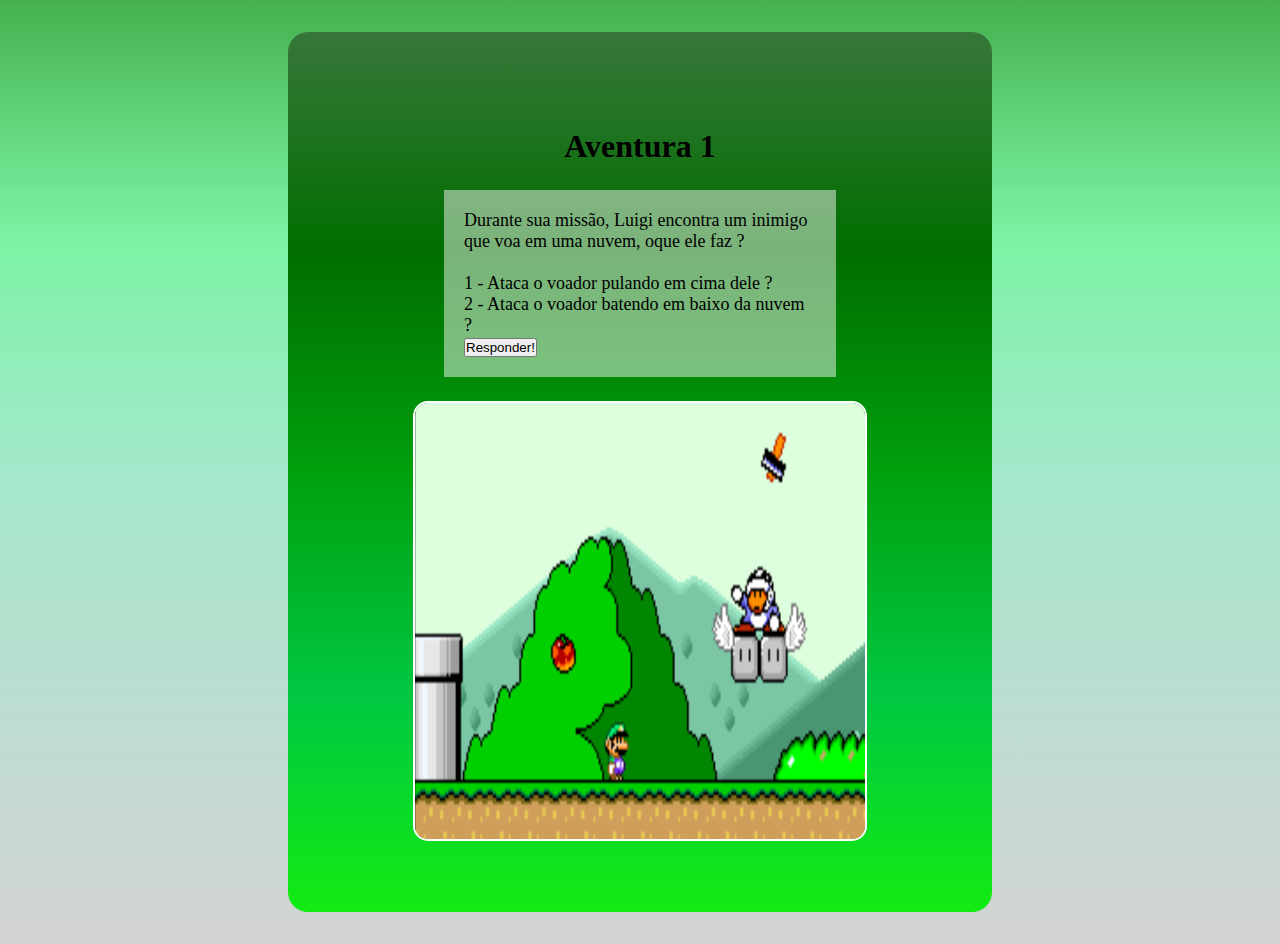
==== luigiFases/luigi-fase1.html @ b8d50e98 "0.01v imcompleto" ====
<!DOCTYPE html>
<html lang="en">
<head>
  <meta charset="UTF-8">
  <meta http-equiv="X-UA-Compatible" content="IE=edge">
  <meta name="viewport" content="width=, initial-scale=1.0">
  <link rel="stylesheet" href="styleluigi.css" />
  <title>Document</title>
</head>
<body>
  <main class="boxLuigi1">
    <h1>
      Aventura 1
    </h1>
    <div class="aventure1">
<p>
  Durante sua missão, Luigi encontra um inimigo que voa em uma nuvem, oque ele faz ?<br><br>
  1 - Ataca o voador pulando em cima dele ?<br>
  2 - Ataca o voador batendo em baixo da nuvem ?
</p>
<button onclick="mapa1()">Responder!</button>
    </div>
    <div class="boxImageLuigi">
      <img class="" src="./img/luigiMap1.png" alt="">
      </div>

  </main>
  <script src="./scriptluigi.js"></script>
</body>
</html>
---- luigiFases/styleluigi.css ----
*{
  margin: 0;
  padding: 0;
}
html, body {
  width: 100%;
}
body {
  background-image: linear-gradient(to bottom, #41af4afa, #7cf3a4, #a3e8cb, #bdddd1, #d3d3d3);

}

/* fase 1 -----------------------------------------------------------------------------------------------------------------*/

.boxLuigi1 {
  background-image: linear-gradient(to bottom, #37773a, #006e00, #00a00d, #00c742, #12eb12);
  width: 55%;
  height: 55rem;
  margin: 2rem;
  border-radius: 20px;
  display: flex;
  justify-content: center;
  align-items: center;
  flex-direction: column;
  
}
body {
  display: flex;
  justify-content: center;
}

.aventure1{
  background: rgba(255, 255, 255, 0.479);
  width: 50%;
  margin: 0 auto;
  font-size: 18px;
  padding: 20px;
}

main > h1 {
  display: flex;
  justify-content: center;
  margin: 25px;
}

main > p {
  font-size: ;
}

.boxImageLuigi{
  width: 80%;
  height: 50%;
  background: rgba(255, 134, 134, 0);
  margin-top: 1.5rem;
  display: flex;
  justify-content: center;
}
img {
  width: 80%;
  border: 2px solid rgb(255, 255, 255);
  border-radius: 15px;
}
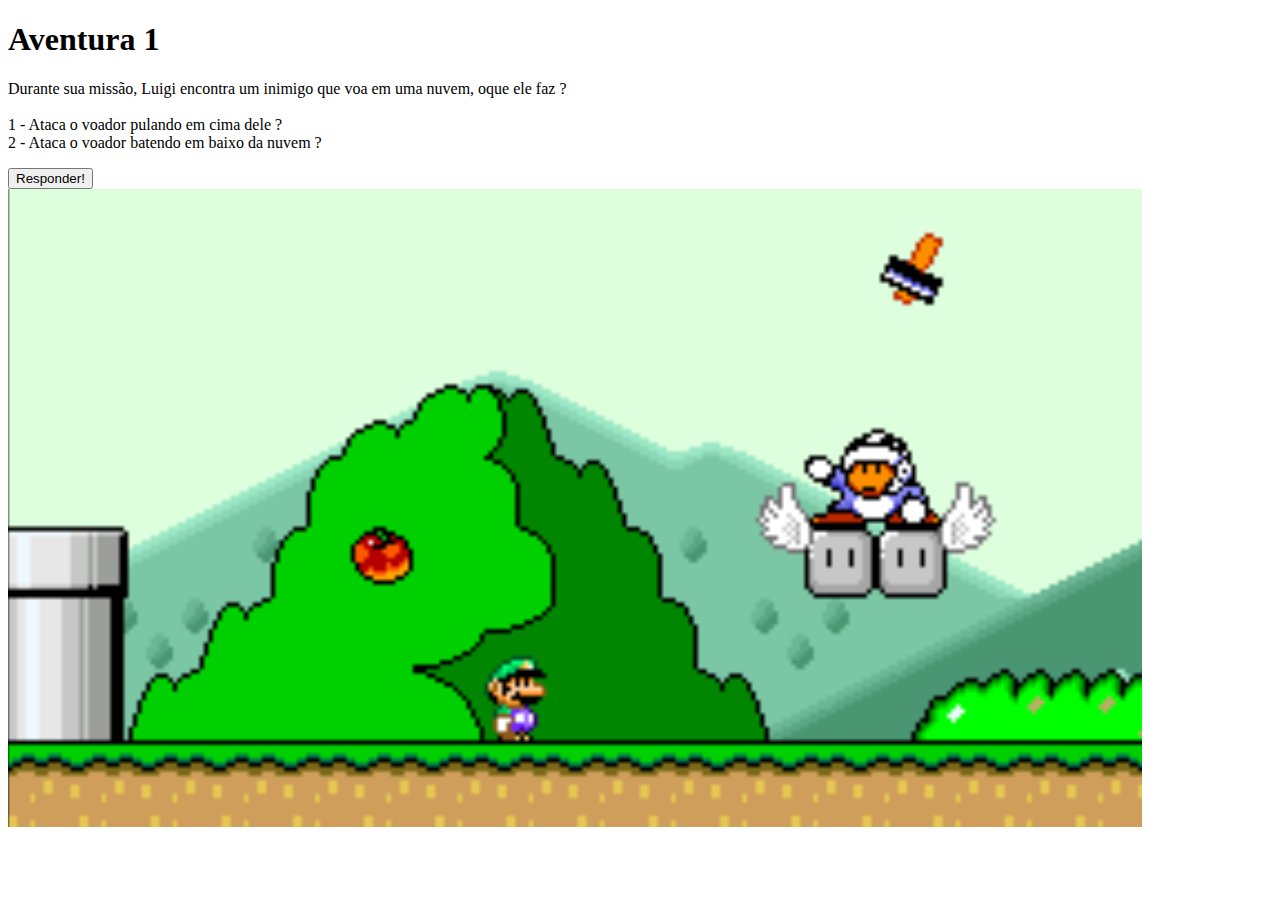
==== commit 7d54fe46: "att de organizacao" ====
--- a/luigiFases/luigi-fase1.html
+++ b/luigiFases/luigi-fase1.html
@@ -4,8 +4,9 @@
   <meta charset="UTF-8">
   <meta http-equiv="X-UA-Compatible" content="IE=edge">
   <meta name="viewport" content="width=, initial-scale=1.0">
-  <link rel="stylesheet" href="styleluigi.css" />
-  <title>Document</title>
+  <link rel="stylesheet" href="styleuigi.css" />
+  <title>Fase 1</title>
+  <script src="./scriptLuigi.js"></script>
 </head>
 <body>
   <main class="boxLuigi1">
@@ -25,6 +26,5 @@
       </div>
 
   </main>
-  <script src="./scriptluigi.js"></script>
 </body>
 </html>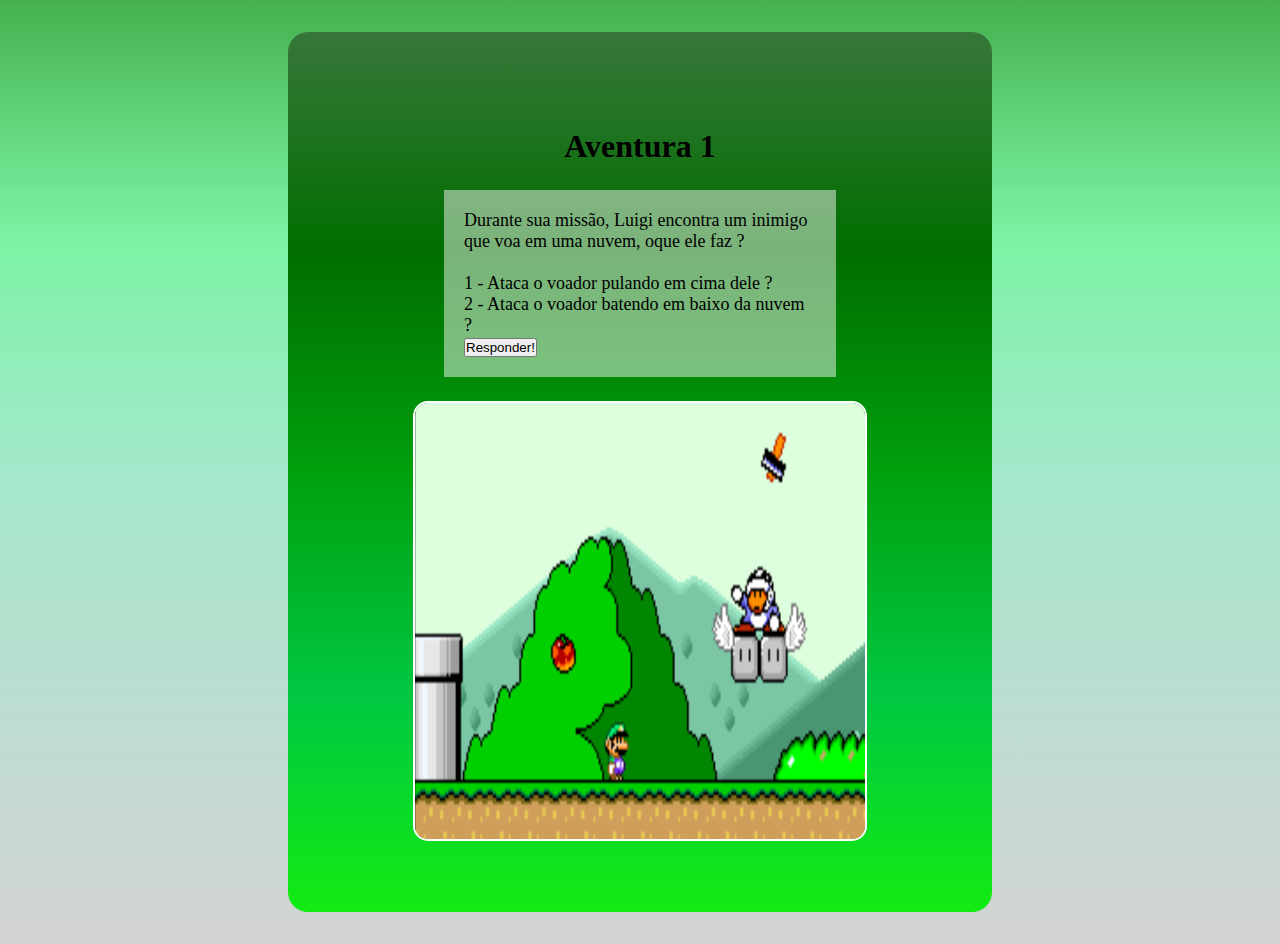
==== commit ebd6867a: "identacao e laca de repticao" ====
--- a/luigiFases/luigi-fase1.html
+++ b/luigiFases/luigi-fase1.html
@@ -1,30 +1,28 @@
 <!DOCTYPE html>
 <html lang="en">
-<head>
-  <meta charset="UTF-8">
-  <meta http-equiv="X-UA-Compatible" content="IE=edge">
-  <meta name="viewport" content="width=, initial-scale=1.0">
-  <link rel="stylesheet" href="styleuigi.css" />
-  <title>Fase 1</title>
-  <script src="./scriptLuigi.js"></script>
-</head>
-<body>
-  <main class="boxLuigi1">
-    <h1>
-      Aventura 1
-    </h1>
-    <div class="aventure1">
-<p>
-  Durante sua missão, Luigi encontra um inimigo que voa em uma nuvem, oque ele faz ?<br><br>
-  1 - Ataca o voador pulando em cima dele ?<br>
-  2 - Ataca o voador batendo em baixo da nuvem ?
-</p>
-<button onclick="mapa1()">Responder!</button>
-    </div>
-    <div class="boxImageLuigi">
-      <img class="" src="./img/luigiMap1.png" alt="">
+  <head>
+    <meta charset="UTF-8" />
+    <meta http-equiv="X-UA-Compatible" content="IE=edge" />
+    <meta name="viewport" content="width=, initial-scale=1.0" />
+    <link rel="stylesheet" href="./styleluigi.css" />
+    <title>Fase 1</title>
+    <script src="./scriptLuigi.js"></script>
+  </head>
+  <body>
+    <main class="boxLuigi1">
+      <h1>Aventura 1</h1>
+      <div class="aventure1">
+        <p>
+          Durante sua missão, Luigi encontra um inimigo que voa em uma nuvem,
+          oque ele faz ?<br /><br />
+          1 - Ataca o voador pulando em cima dele ?<br />
+          2 - Ataca o voador batendo em baixo da nuvem ?
+        </p>
+        <button onclick="mapa1()">Responder!</button>
       </div>
-
-  </main>
-</body>
-</html>+      <div class="boxImageLuigi">
+        <img class="" src="./img/luigiMap1.png" alt="" />
+      </div>
+    </main>
+  </body>
+</html>
--- a/luigiFases/styleluigi.css
+++ b/luigiFases/styleluigi.css
@@ -0,0 +1,71 @@
+* {
+  margin: 0;
+  padding: 0;
+}
+html,
+body {
+  width: 100%;
+}
+body {
+  background-image: linear-gradient(
+    to bottom,
+    #41af4afa,
+    #7cf3a4,
+    #a3e8cb,
+    #bdddd1,
+    #d3d3d3
+  );
+}
+
+/* fase 1 -----------------------------------------------------------------------------------------------------------------*/
+
+.boxLuigi1 {
+  background-image: linear-gradient(
+    to bottom,
+    #37773a,
+    #006e00,
+    #00a00d,
+    #00c742,
+    #12eb12
+  );
+  width: 55%;
+  height: 55rem;
+  margin: 2rem;
+  border-radius: 20px;
+  display: flex;
+  justify-content: center;
+  align-items: center;
+  flex-direction: column;
+}
+body {
+  display: flex;
+  justify-content: center;
+}
+
+.aventure1 {
+  background: rgba(255, 255, 255, 0.479);
+  width: 50%;
+  margin: 0 auto;
+  font-size: 18px;
+  padding: 20px;
+}
+
+main > h1 {
+  display: flex;
+  justify-content: center;
+  margin: 25px;
+}
+
+.boxImageLuigi {
+  width: 80%;
+  height: 50%;
+  background: rgba(255, 134, 134, 0);
+  margin-top: 1.5rem;
+  display: flex;
+  justify-content: center;
+}
+img {
+  width: 80%;
+  border: 2px solid rgb(255, 255, 255);
+  border-radius: 15px;
+}
